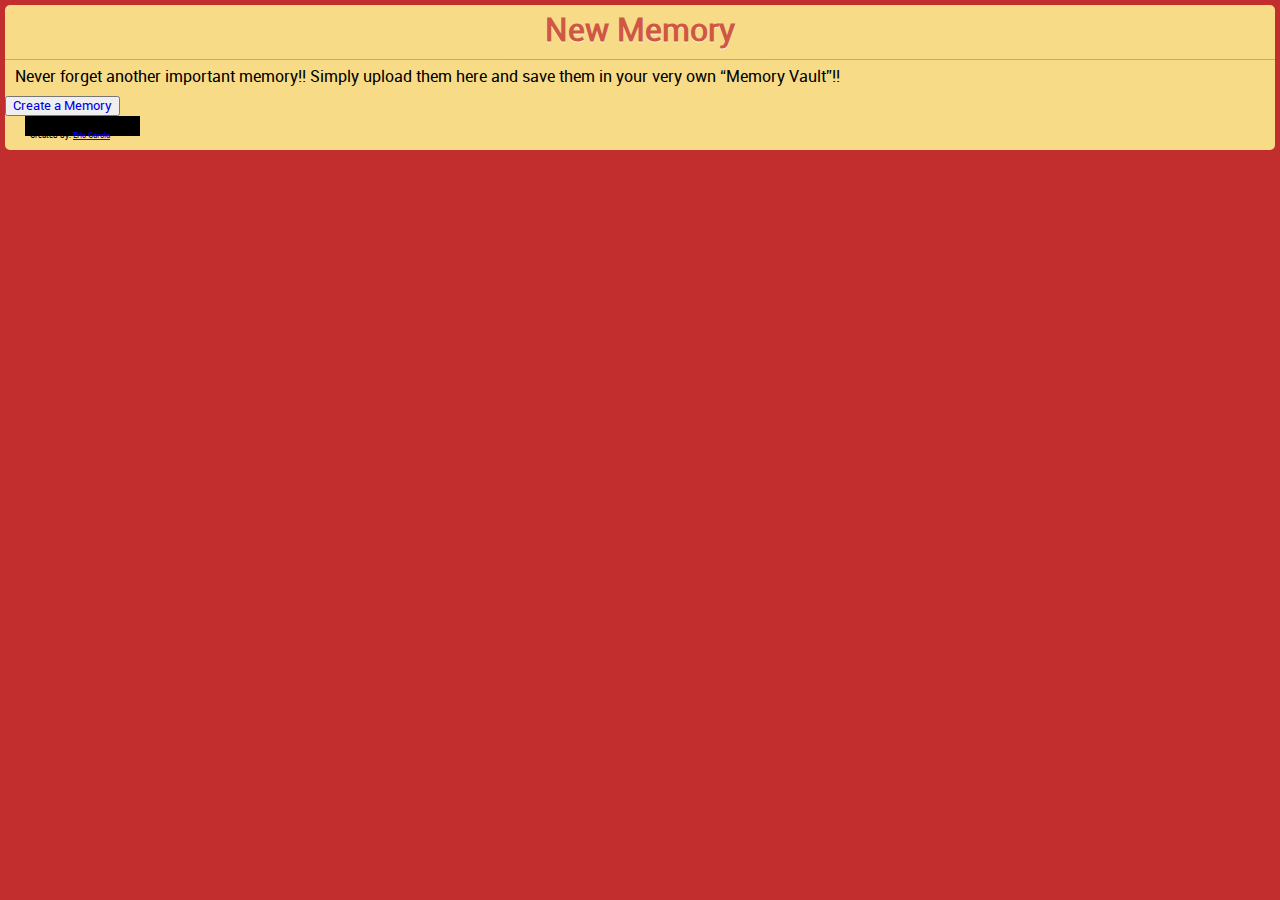
==== index.html @ 3317516f "Initial commit for 1305 MIU including VFW CRUD" ====
<!DOCTYPE html>
<!-- html tag -->
<html>
	<!-- head tag -->
	<head>
		<!-- 	Eric Garcia
				VFW 1304
				4/11/13
				Web App Part 4
				App launch page  -->
		<!-- Character Set Meta -->
		<meta charset="utf-8">
		<meta name="discription" content="My first web app using HTML5" />
		<meta name="keyword" content="html5, web app, Full Sail, FVW" />
		<meta name="robots" content="index, follow" />
		<meta name="viewport" content="width=divice-width, initial-scale=1.0, maximum-scale=1.0, user-scalable=no" />
		<!-- <meta name="viewport" content="target-densitydpi=device-dpi" /> -->
		<!-- Page Title -->
		<title>Memory Vault</title>
		<!-- Call CSS File -->
		<link href="css/style.css" rel="stylesheet" type="text/css" />
		<link href='font/roboto.css' rel='stylesheet' type='text/css' />

	</head>
	<header>
		<h1><a href='index.html'>New Memory</a></h1>
	</header>

	<!-- body tag -->
	<body>
		
		<!-- Page Content Lives Here -->
		<p>Never forget another important memory!! Simply upload them here and save them in your very own <q>Memory Vault</q>!!</p>
		<button type="button"><a href="additem.html">Create a Memory</a></button>
		<footer>Created by: <a href="https://plus.google.com/u/0/117454855184907306981/posts">Eric Garcia</a></footer>
	</body>
</html>
---- css/style.css ----
/*
Eric Garcia
VFW 1304
Project2 add style
 */



* {
	font-family: RobotoRegular, helvetica, times, arial;
	/*font-size: 12px;*/
}

html {
	background-color: #C22D2D;
}

h1 {
	text-align: center;
	color: #C22D2D;
	margin: 5px auto;
	padding: 10px;
	opacity: .75;
	border-bottom: 1px solid #999;
	text-shadow: 0 1px 0 #fff;
}

h1 a {
	display: block;
	color: #C22D2D;
	text-decoration: none;
}

nav {
	margin: 0 10px;
	padding: 5px;
	display: block;
	background-color: #F7DB86;
	background-color: rgba(255,255,255,.5);
	border-radius: 10px;
	box-shadow: inset 0 0 4px #000;
}

nav a {
	color: #BD8620;
	text-decoration: none;
}

nav:first-child a {
	border-top: none;
}

body {
	position: relative;
	background-color: #F7DB86;
	margin: 5px;
	border-radius: 5px;
}

legend {
	font-weight: bold;
	/*font-size: 12px;*/
	color: #C22D2D;
	margin: 5px 15px;
/*	padding: 5px;
*/}

form {
	position: relative;
	margin: 0 auto;
}

label {
	color: #83B03C;
}

ul {
	line-height: 1.4em;
	list-style-type: none;
	margin: 0 15px;
	padding: 0;
}

li {
	color: #83B03C;
}

p {
	line-height: 1em;
	margin: 5px;
	padding: 5px;
}

save {
	font-family: RobotoBold;
	color: red;
}

button {
	box-shadow: 20px 20px #000;
}

button a {
	text-decoration: none;
}

footer {
	font-size: 8px;
	margin-top: 20px;
}

footer{
	margin: 5px 15px;
	padding: 10px;
}

#errors {
	color: red;
	font-family: RobotoBold;
}
---- font/roboto.css ----
/* Generated by Font Squirrel (http://www.fontsquirrel.com) on May 2, 2013 01:50:16 AM America/New_York */



@font-face {
    font-family: 'RobotoRegular';
    src: url('Roboto-Regular-webfont.eot');
    src: url('Roboto-Regular-webfont.eot?#iefix') format('embedded-opentype'),
         url('Roboto-Regular-webfont.woff') format('woff'),
         url('Roboto-Regular-webfont.ttf') format('truetype'),
         url('Roboto-Regular-webfont.svg#RobotoRegular') format('svg');
    font-weight: normal;
    font-style: normal;

}

@font-face {
    font-family: 'RobotoItalic';
    src: url('Roboto-Italic-webfont.eot');
    src: url('Roboto-Italic-webfont.eot?#iefix') format('embedded-opentype'),
         url('Roboto-Italic-webfont.woff') format('woff'),
         url('Roboto-Italic-webfont.ttf') format('truetype'),
         url('Roboto-Italic-webfont.svg#RobotoItalic') format('svg');
    font-weight: normal;
    font-style: normal;

}

@font-face {
    font-family: 'RobotoBold';
    src: url('Roboto-Bold-webfont.eot');
    src: url('Roboto-Bold-webfont.eot?#iefix') format('embedded-opentype'),
         url('Roboto-Bold-webfont.woff') format('woff'),
         url('Roboto-Bold-webfont.ttf') format('truetype'),
         url('Roboto-Bold-webfont.svg#RobotoBold') format('svg');
    font-weight: normal;
    font-style: normal;

}

@font-face {
    font-family: 'RobotoBoldItalic';
    src: url('Roboto-BoldItalic-webfont.eot');
    src: url('Roboto-BoldItalic-webfont.eot?#iefix') format('embedded-opentype'),
         url('Roboto-BoldItalic-webfont.woff') format('woff'),
         url('Roboto-BoldItalic-webfont.ttf') format('truetype'),
         url('Roboto-BoldItalic-webfont.svg#RobotoBoldItalic') format('svg');
    font-weight: normal;
    font-style: normal;

}
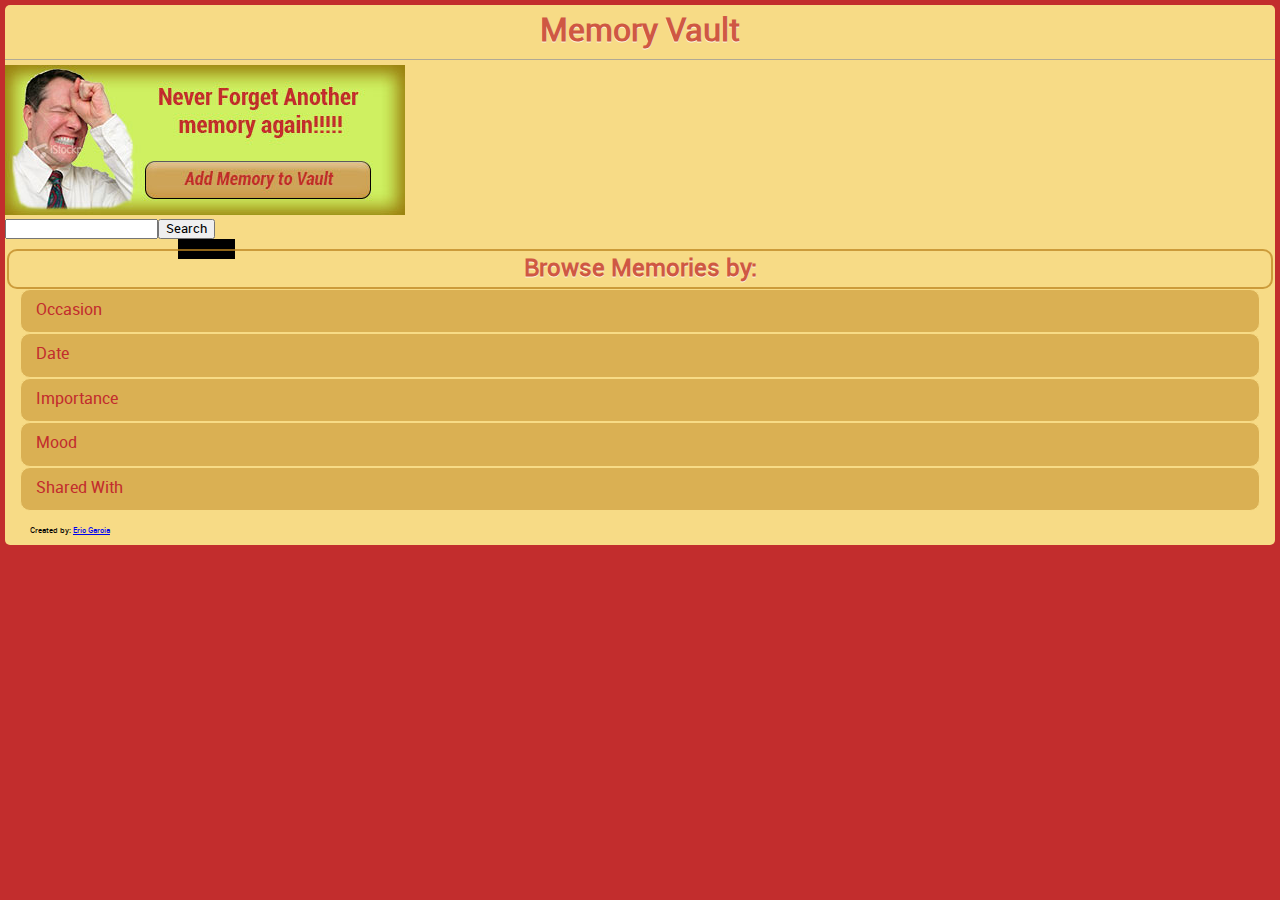
==== commit 3ed0a755: "Created CTA image. Refactored index.html to a Feature Search Browse style. Styled index.html" ====
--- a/index.html
+++ b/index.html
@@ -20,18 +20,38 @@
 		<!-- Call CSS File -->
 		<link href="css/style.css" rel="stylesheet" type="text/css" />
 		<link href='font/roboto.css' rel='stylesheet' type='text/css' />
+		<style>
+			li {
+				max-width: 200px;
+			}
+		</style>
 
 	</head>
 	<header>
-		<h1><a href='index.html'>New Memory</a></h1>
+		<h1><a href='index.html'>Memory Vault</a></h1>
 	</header>
 
 	<!-- body tag -->
 	<body>
-		
-		<!-- Page Content Lives Here -->
-		<p>Never forget another important memory!! Simply upload them here and save them in your very own <q>Memory Vault</q>!!</p>
-		<button type="button"><a href="additem.html">Create a Memory</a></button>
+
+		<!-- CTA -->
+		<div>
+			<a href="additem.html"><img src="img/MiU-CTA_rev3.jpg"></a>
+		</div>
+		<!-- Search button -->
+		<div>
+			<input type='text' id=searchField><a href="search.html"><button type='button'>Search</button></a>
+		</div>
+		<!-- Browse Memories -->
+		<h2>Browse Memories by:</h2>
+		<ul class='browse'>
+			<li><a href="search.html">Occasion</a></li>
+			<li><a href="search.html">Date</a></li>
+			<li><a href="search.html">Importance</a></li>
+			<li><a href="search.html">Mood</a></li>
+			<li><a href="search.html">Shared With</a></li>
+		</ul>
+
 		<footer>Created by: <a href="https://plus.google.com/u/0/117454855184907306981/posts">Eric Garcia</a></footer>
 	</body>
 </html>--- a/css/style.css
+++ b/css/style.css
@@ -5,116 +5,147 @@
  */
 
 
+/* General Style */
+	* {
+		font-family: RobotoRegular, helvetica, times, arial;
+		/*font-size: 12px;*/
+	}
 
-* {
-	font-family: RobotoRegular, helvetica, times, arial;
-	/*font-size: 12px;*/
-}
+	html {
+		background-color: #C22D2D;
+	}
 
-html {
-	background-color: #C22D2D;
-}
+	h1 {
+		text-align: center;
+		color: #C22D2D;
+		margin: 5px auto;
+		padding: 10px;
+		opacity: .75;
+		border-bottom: 1px solid #999;
+		text-shadow: 0 1px 0 #fff;
+	}
 
-h1 {
-	text-align: center;
-	color: #C22D2D;
-	margin: 5px auto;
-	padding: 10px;
-	opacity: .75;
-	border-bottom: 1px solid #999;
-	text-shadow: 0 1px 0 #fff;
-}
+	h1 a {
+		display: block;
+		color: #C22D2D;
+		text-decoration: none;
+	}
 
-h1 a {
-	display: block;
-	color: #C22D2D;
-	text-decoration: none;
-}
+	nav {
+		margin: 0 10px;
+		padding: 5px;
+		display: block;
+		background-color: #F7DB86;
+		background-color: rgba(255,255,255,.5);
+		border-radius: 10px;
+		box-shadow: inset 0 0 4px #000;
+	}
 
-nav {
-	margin: 0 10px;
-	padding: 5px;
-	display: block;
-	background-color: #F7DB86;
-	background-color: rgba(255,255,255,.5);
-	border-radius: 10px;
-	box-shadow: inset 0 0 4px #000;
-}
+	nav a {
+		color: #BD8620;
+		text-decoration: none;
+	}
 
-nav a {
-	color: #BD8620;
-	text-decoration: none;
-}
+	nav:first-child a {
+		border-top: none;
+	}
 
-nav:first-child a {
-	border-top: none;
-}
 
-body {
-	position: relative;
-	background-color: #F7DB86;
-	margin: 5px;
-	border-radius: 5px;
-}
+	body {
+		position: relative;
+		background-color: #F7DB86;
+		margin: 5px;
+		border-radius: 5px;
+	}
 
-legend {
-	font-weight: bold;
-	/*font-size: 12px;*/
-	color: #C22D2D;
-	margin: 5px 15px;
-/*	padding: 5px;
-*/}
+	legend {
+		font-weight: bold;
+		color: #C22D2D;
+		margin: 5px 15px;
+	}
 
-form {
-	position: relative;
-	margin: 0 auto;
-}
+	form {
+		position: relative;
+		margin: 0 auto;
+	}
 
-label {
-	color: #83B03C;
-}
+	label {
+		color: #83B03C;
+	}
 
-ul {
-	line-height: 1.4em;
-	list-style-type: none;
-	margin: 0 15px;
-	padding: 0;
-}
+	ul {
+		line-height: 1.4em;
+		list-style-type: none;
+		margin: 0 15px;
+		padding: 0;
+	}
 
-li {
-	color: #83B03C;
-}
+	li {
+		color: #83B03C;
+	}
 
-p {
-	line-height: 1em;
-	margin: 5px;
-	padding: 5px;
-}
+	p {
+		line-height: 1em;
+		margin: 5px;
+		padding: 5px;
+	}
 
-save {
-	font-family: RobotoBold;
-	color: red;
-}
+	save {
+		font-family: RobotoBold;
+		color: red;
+	}
 
-button {
-	box-shadow: 20px 20px #000;
-}
+	button {
+		box-shadow: 20px 20px #000;
+	}
 
-button a {
-	text-decoration: none;
-}
+	button a {
+		text-decoration: none;
+	}
 
-footer {
-	font-size: 8px;
-	margin-top: 20px;
-}
+	footer {
+		font-size: 8px;
+		margin-top: 20px;
+		margin: 5px 15px;
+		padding: 10px;
+	}
 
-footer{
-	margin: 5px 15px;
-	padding: 10px;
-}
 
-#errors {
-	color: red;
-	font-family: RobotoBold;
-}
+	.errors li {
+		color: red;
+		font-family: RobotoBold;
+	}
+
+/* index.html specific style */
+	img {
+		max-width: 100%;
+	}
+
+	h2 {
+		display: block;
+		text-align: center;
+		border: 2px solid #BD8620;
+		padding: 5px;
+		color: #C22D2D;
+		margin: 10px 2px 0 2px;
+		border-radius: 10px;
+		text-shadow: 0 1px 0 #fff;
+		opacity: .75;
+		}
+
+	.browse li {
+		padding: 0;
+		max-width: 100%;
+		background-color: #BD8620;
+		background-color: rgba(189,134,32,.5);
+		border-radius: 10px;
+		border: 1px solid #F7DB86;
+	}
+
+	.browse li a {
+		display: block;
+		text-decoration: none;
+		color: #C22D2D;
+		padding: 10px 0 10px 15px;
+
+	}
